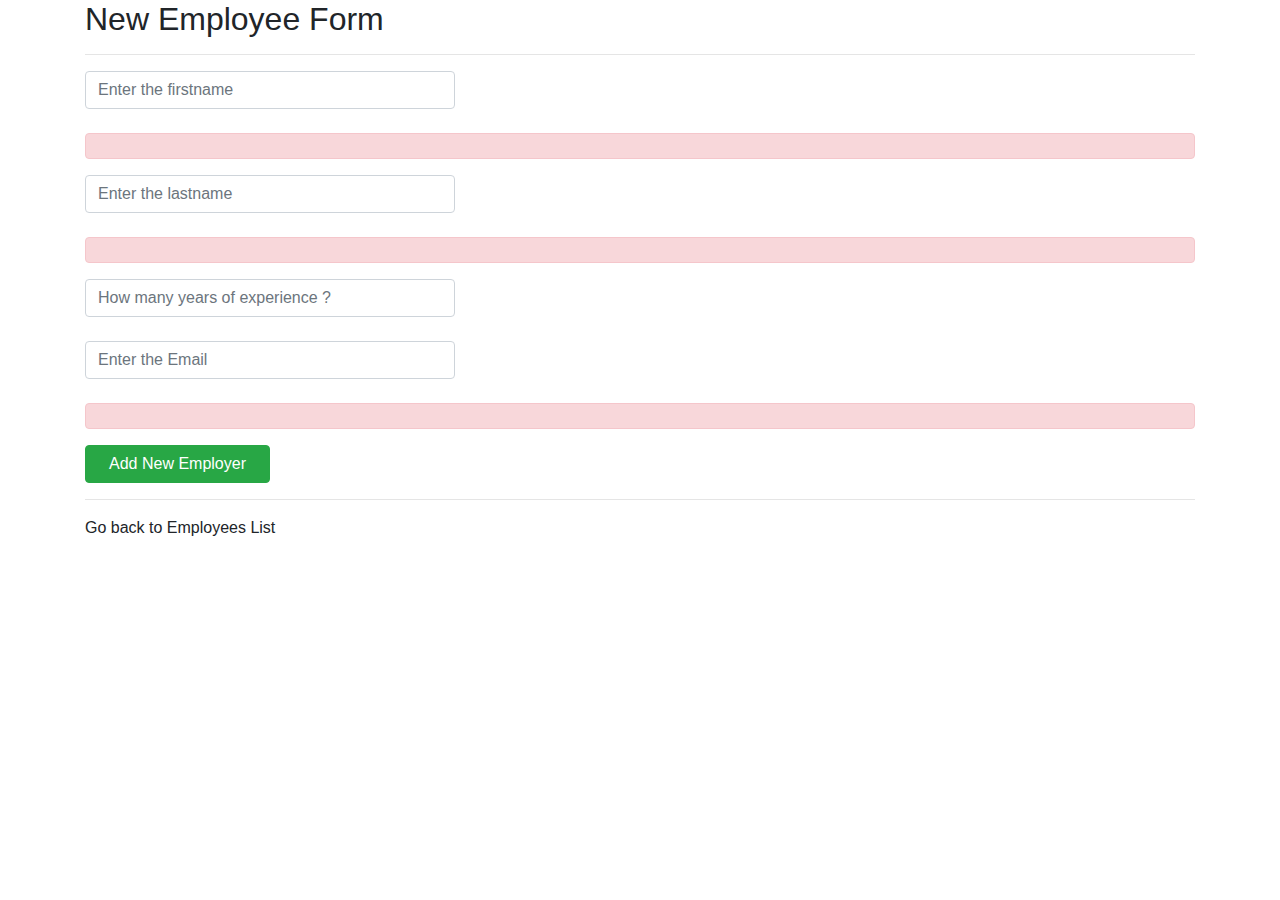
==== src/main/resources/templates/newEmployeeForm.html @ 18b503ad "first commit Employee CRUD" ====
<!DOCTYPE html>
<html lang="en" xmlns:th="http://www.thymeleaf.org">
<head>
    <meta charset="UTF-8">
    <title>Employee Adding Page</title>
    <link rel="stylesheet"
          href="https://stackpath.bootstrapcdn.com/bootstrap/4.5.2/css/bootstrap.min.css"
          integrity="sha384-JcKb8q3iqJ61gNV9KGb8thSsNjpSL0n8PARn9HuZOnIxN0hoP+VmmDGMN5t9UJ0Z"
          crossorigin="anonymous">
    <link rel="stylesheet" th:href="@{/css/style.css}">
</head>

<body>
<main>
<div class="container">
    <h2>New Employee Form</h2>
    <hr>
<form action="#" th:action="@{/addEmployee}" th:object="${employee}" th:method="POST">
    <input th:type="text" th:field="*{firstname}"
           placeholder="Enter the firstname" class="form-control mb-4 col-4">
    <p th:if="${#fields.hasErrors('firstname')}" th:errors="*{firstname}" class="alert alert-danger"></p>
    <input th:type="text" th:field="*{lastname}"
           placeholder="Enter the lastname" class="form-control mb-4 col-4">
    <p th:if="${#fields.hasErrors('lastname')}" th:errors="*{lastname}" class="alert alert-danger"></p>
    <input th:type="text" th:field="*{exp}"
           placeholder="How many years of experience ?" class="form-control mb-4 col-4">
    <input th:type="text" th:field="*{email}"
           placeholder="Enter the Email" class="form-control mb-4 col-4">
    <p th:if="${#fields.hasErrors('email')}" th:errors="*{email}" class="alert alert-danger"></p>
    <button type="submit" class="btn btn-success col-2">Add New Employer</button>
</form>
    <hr>
    <a th:href="@{/}">Go back to Employees List</a>
</div>
</main>
</body>
</html>
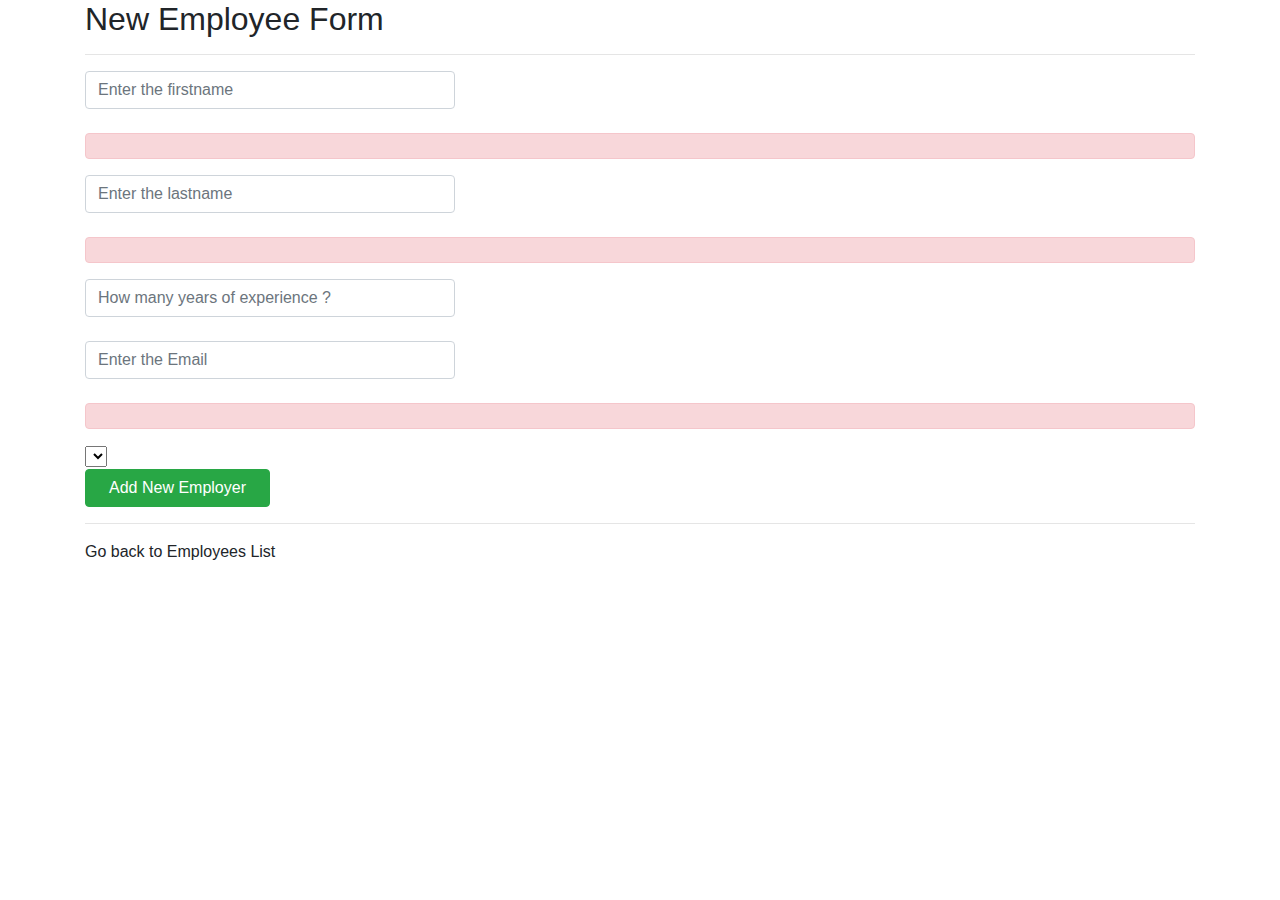
==== commit 4d0f89b0: "Added Department entity Departement-employee relationship Binding data Departement dropdown list Dis" ====
--- a/src/main/resources/templates/newEmployeeForm.html
+++ b/src/main/resources/templates/newEmployeeForm.html
@@ -27,6 +27,11 @@
     <input th:type="text" th:field="*{email}"
            placeholder="Enter the Email" class="form-control mb-4 col-4">
     <p th:if="${#fields.hasErrors('email')}" th:errors="*{email}" class="alert alert-danger"></p>
+   <select name="DepartemntList" th:field="*{departement}">
+       <option th:each="Departementlist :${deptList}" th:text="${Departementlist.getDeptname()}"
+               th:value="${Departementlist.getId()}"/>
+   </select>
+</br>
     <button type="submit" class="btn btn-success col-2">Add New Employer</button>
 </form>
     <hr>
